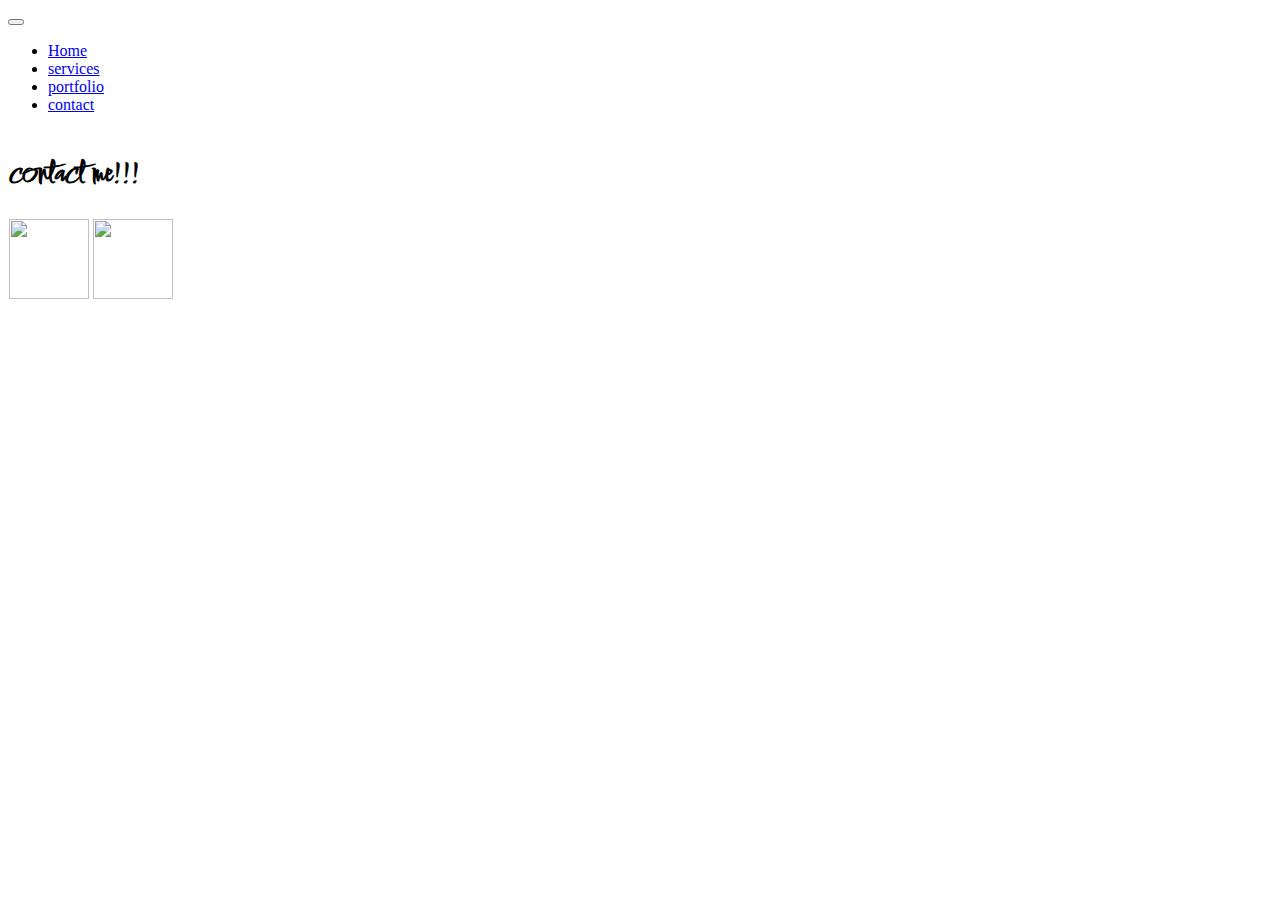
==== contact.html @ 02ea1953 "Add files via upload" ====
<!doctype html>
<html lang="en">

<head>
    <meta charset="utf-8">
    <meta name="viewport" content="width=device-width, initial-scale=1">
    <title>Bootstrap demo</title>
    <link href="https://cdn.jsdelivr.net/npm/bootstrap@5.2.1/dist/css/bootstrap.min.css" rel="stylesheet" integrity="sha384-iYQeCzEYFbKjA/T2uDLTpkwGzCiq6soy8tYaI1GyVh/UjpbCx/TYkiZhlZB6+fzT" crossorigin="anonymous">
    <link rel="stylesheet" href="contact.css">
    <link rel="preconnect" href="https://fonts.googleapis.com">
    <link rel="preconnect" href="https://fonts.gstatic.com" crossorigin>
    <link href="https://fonts.googleapis.com/css2?family=Comforter&family=IBM+Plex+Sans+Thai+Looped:wght@200;400;700&family=Neonderthaw&family=Rowdies:wght@300;700&display=swap" rel="stylesheet">
    <link rel="stylesheet" href="https://cdnjs.cloudflare.com/ajax/libs/font-awesome/4.7.0/css/font-awesome.min.css">
</head>

<body class="bg-black">
    <header>
        <nav class="navbar navbar-expand-lg">
            <div class="container-fluid">

                <button class="navbar-toggler bg-white mt-3" type="button" data-bs-toggle="collapse" data-bs-target="#navbarNav" aria-controls="navbarNav" aria-expanded="false" aria-label="Toggle navigation">
      <span class="navbar-toggler-icon"></span>
    </button>
                <div class="collapse navbar-collapse" id="navbarNav">
                    <ul class="navbar-nav m-auto mt-3 ">
                        <li class="nav-item">
                            <a class="nav-link h1 active text-white" aria-current="page" href="index.html">Home</a>
                        </li>

                        <li class="nav-item pe-3">
                            <a class="nav-link h1  text-white" href="services.html">services</a>
                        </li>
                        <li class="nav-item pe-3">
                            <a class="nav-link h1 text-white" href="portfolio.html">portfolio</a>
                        </li>
                        <li class="nav-item">
                            <a class="nav-link  text-white h1" href="contact.html">contact</a>
                        </li>

                    </ul>
                </div>
            </div>
        </nav>

    </header>
    <main>
        <div class="pt-5"></div>
        <div class="mt-5"></div>
        <div class="mt-5"></div>

        <section id="contact" class="container d-block w-50 mt-5 bg-dark">
            <h1 class="text-center text-white mt-5 mb-2 d-block">contact me!!!</h1>
            <div class="container d-flex justify-content-center pt-3">

                <a target="_blank" href="https://t.me/PouriaConfirm"><img class=" mb-5" height="80px" width="80px" class="m-auto d-block" src="images/telegram-app.png" alt=""></a>
                <a target="_blank" href="https://wa.me/09330488532?text=urlencodedtext "><img class="ms-5 mb-5" height="80px" width="80px" class="m-auto d-block" src="https://img.icons8.com/officel/344/whatsapp.png" alt=""></a>
            </div>


        </section>
    </main>

    <script src="https://cdn.jsdelivr.net/npm/bootstrap@5.2.1/dist/js/bootstrap.bundle.min.js" integrity="sha384-u1OknCvxWvY5kfmNBILK2hRnQC3Pr17a+RTT6rIHI7NnikvbZlHgTPOOmMi466C8" crossorigin="anonymous"></script>
</body>

</html>
---- contact.css ----
#contact {
    border: 1px solid white;
    font-family: 'Comforter', cursive;
    box-shadow: 0 0 20px white;
}
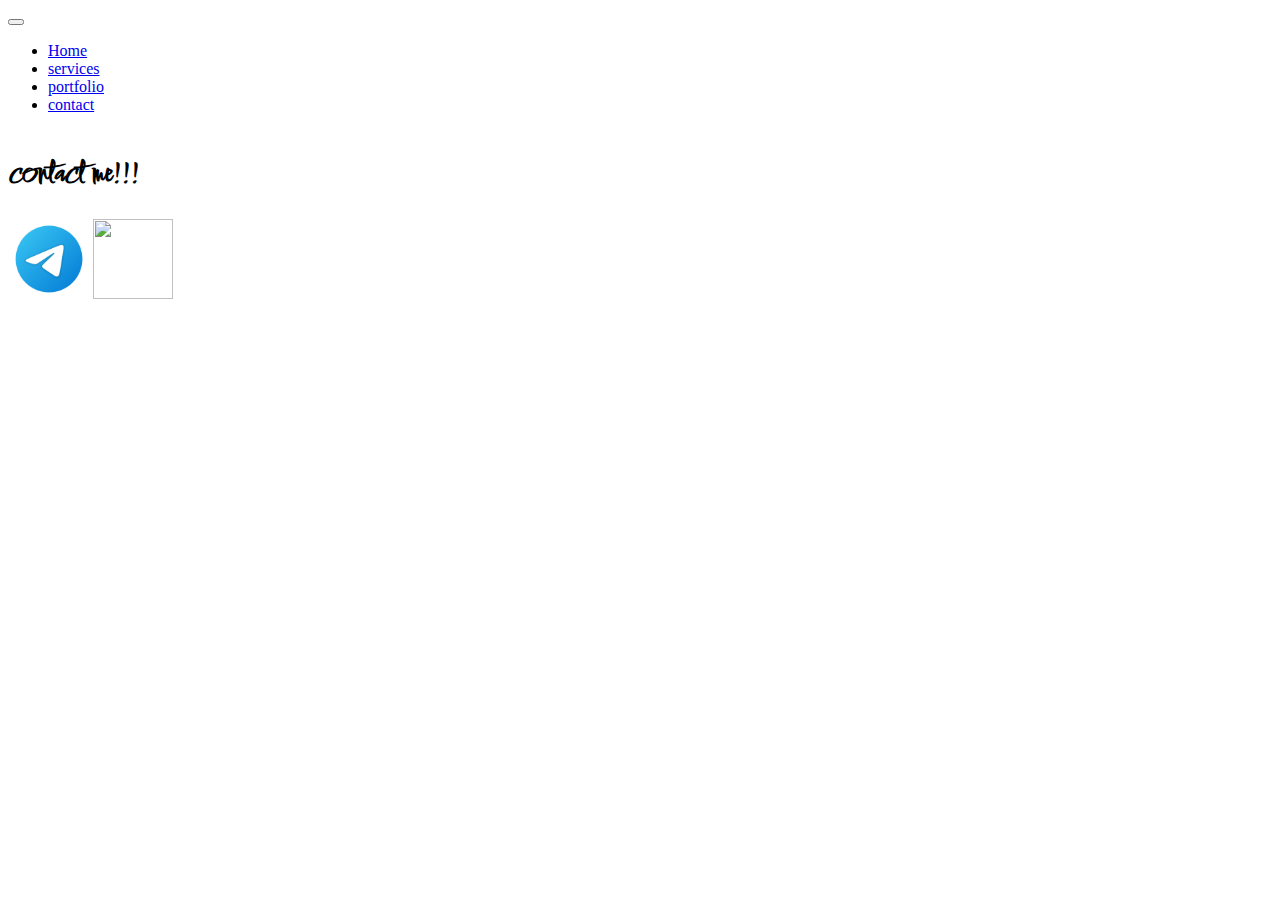
==== commit 48d0d9f2: "Update contact.html" ====
--- a/contact.html
+++ b/contact.html
@@ -52,7 +52,7 @@
             <h1 class="text-center text-white mt-5 mb-2 d-block">contact me!!!</h1>
             <div class="container d-flex justify-content-center pt-3">
 
-                <a target="_blank" href="https://t.me/PouriaConfirm"><img class=" mb-5" height="80px" width="80px" class="m-auto d-block" src="images/telegram-app.png" alt=""></a>
+                <a target="_blank" href="https://t.me/PouriaConfirm"><img class=" mb-5" height="80px" width="80px" class="m-auto d-block" src="telegram-app.png" alt=""></a>
                 <a target="_blank" href="https://wa.me/09330488532?text=urlencodedtext "><img class="ms-5 mb-5" height="80px" width="80px" class="m-auto d-block" src="https://img.icons8.com/officel/344/whatsapp.png" alt=""></a>
             </div>
 
@@ -63,4 +63,4 @@
     <script src="https://cdn.jsdelivr.net/npm/bootstrap@5.2.1/dist/js/bootstrap.bundle.min.js" integrity="sha384-u1OknCvxWvY5kfmNBILK2hRnQC3Pr17a+RTT6rIHI7NnikvbZlHgTPOOmMi466C8" crossorigin="anonymous"></script>
 </body>
 
-</html>+</html>
